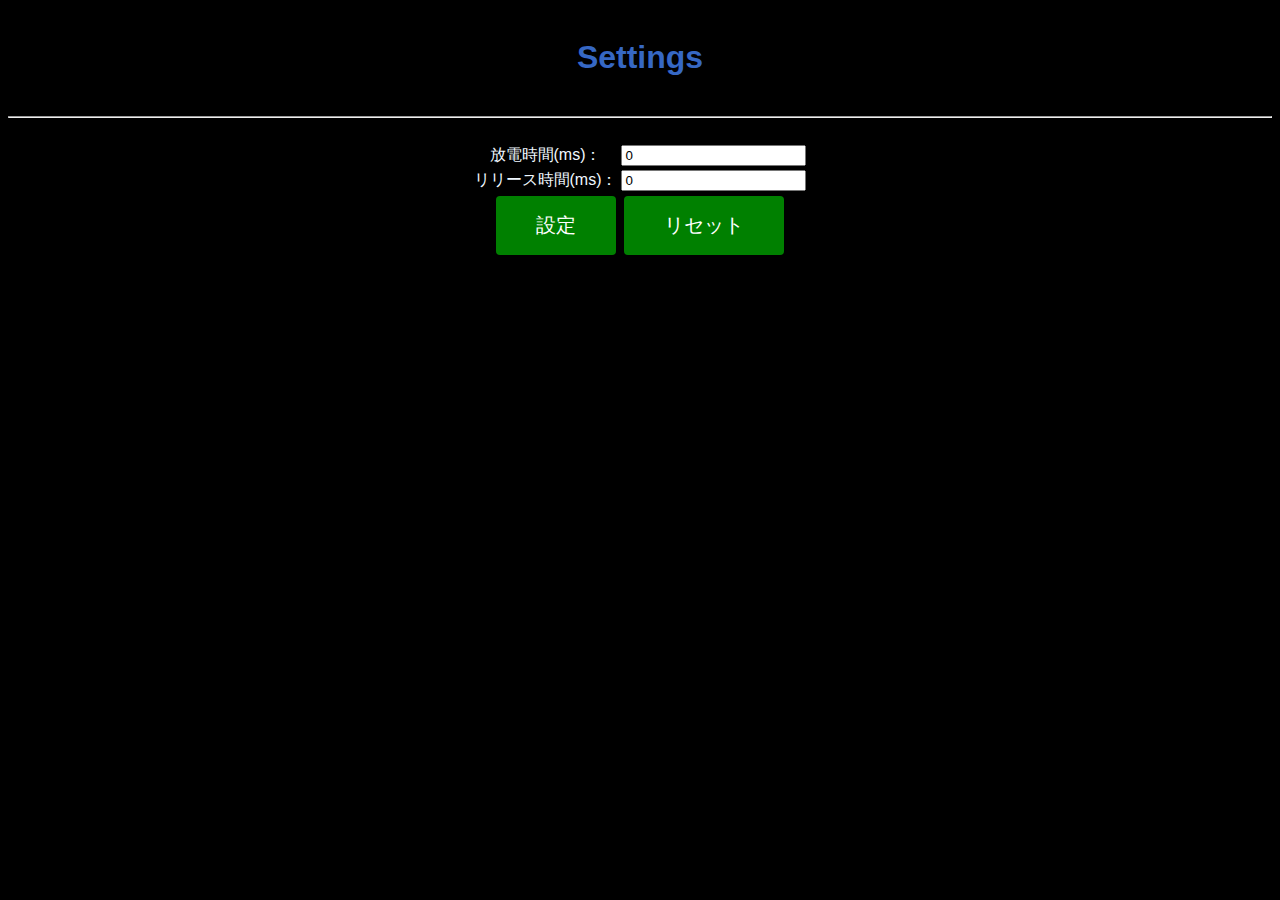
==== data/settings.html @ f1ffce90 "add setting function" ====
<!DOCTYPE html>
<html>
  <head>
    <title>Settings</title>
    <link rel="icon" href="./favicon.ico">
    <link type="text/css" rel="stylesheet" href="./style.css" />
    <meta name="viewport" content="width=device-width, initial-scale=1.0, user-scalable=yes">
    <meta http-equiv="content-type" charset="utf-8">    

    <script type="text/javascript" src="http://ajax.googleapis.com/ajax/libs/jquery/2.1.0/jquery.min.js"></script>

    <script type="text/javascript">

          function doPost(url, data) {
            console.log(url);
            var xhr = new XMLHttpRequest();
            xhr.open("POST", url);
            xhr.setRequestHeader("Content-Type", "application/json");
            xhr.onload = () => {
              console.log(xhr.status);
              console.log("success!");
            };
            xhr.onerror = () => {
              console.log(xhr.status);
              console.log("error!");
            };
            xhr.send(data);
          }

          $(function(){

            $("#SUBMIT_SETTING").click( function(){
                var url = "http://esp8266.local/settings";
    
                var JSONdata = {
                    SPERK_TIME: parseInt($("#SPERK_TIME").val()),
                    RELEASE_TIME: parseInt($("#RELEASE_TIME").val())      
                };

                doPost(url, JSON.stringify(JSONdata));

              })
          })
    </script>
    </head>
    <body id="body"> 
    <h1>Settings</h1>
    <hr>
    <p>
      <form>
      <table>
        <tr>
          <td>放電時間(ms)：</td><td><input type="text" id="SPERK_TIME" name="SPERK_TIME" value="0" /></td>
        </tr>
        <tr>
          <td>リリース時間(ms)：</td><td><input type="text" id="RELEASE_TIME" name="RELEASE_TIME" value="0" /></td>
        </tr>
      </table>
      <button type="submit" name="submit" id="SUBMIT_SETTING" class="button button3">設定</button>
      <button type="reset" name="reset" id="RESET_SETTING" class="button button3">リセット</button>
    </form>
    </p>    
</body>
</html>
---- data/style.css ----
html {
  font-family: Helvetica;
  display: inline-block;
  margin: 0px auto;
  text-align: center;
  background-color: #000000;
  color: aliceblue;
}

div {
  text-align: center;
}

table {
  margin-left:  auto;
  margin-right: auto;
}

h1{
  color: rgba(62, 119, 224, 0.877);
  padding: 2vh;
}

p{
  font-size: 1.5rem;
}

.button {
  display: inline-block;
  background-color: blue;
  border: none;
  border-radius: 4px;
  color: white;
  padding: 16px 40px;
  text-decoration: none;
  font-size: 30px;
  margin: 2px;
  cursor: pointer;
}

.button2 {
  background-color: red;
}

.button3 {
  background-color: green;
  font-size: 20px;
}
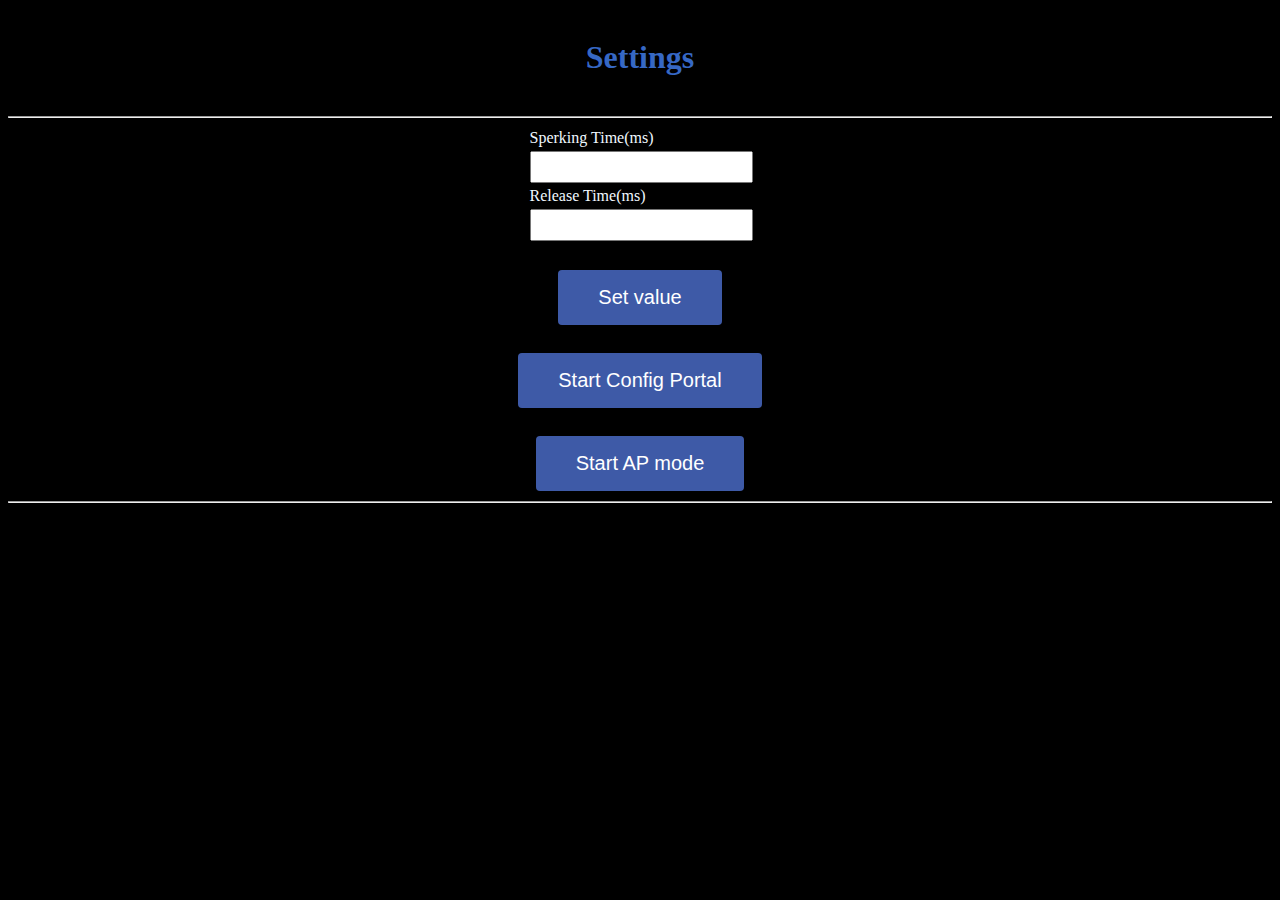
==== commit 0a0e40c9: "Changing AP and STA mode is OK." ====
--- a/data/settings.html
+++ b/data/settings.html
@@ -1,64 +1,73 @@
 <!DOCTYPE html>
 <html>
-  <head>
-    <title>Settings</title>
-    <link rel="icon" href="./favicon.ico">
-    <link type="text/css" rel="stylesheet" href="./style.css" />
-    <meta name="viewport" content="width=device-width, initial-scale=1.0, user-scalable=yes">
-    <meta http-equiv="content-type" charset="utf-8">    
 
-    <script type="text/javascript" src="http://ajax.googleapis.com/ajax/libs/jquery/2.1.0/jquery.min.js"></script>
+<head>
+  <title>Settings</title>
+  <link rel="icon" href="favicon.ico">
+  <link type="text/css" rel="stylesheet" href="style.css" />
+  <meta name="viewport" content="width=device-width, initial-scale=1.0, user-scalable=no">
+  <meta http-equiv="content-type" charset="utf-8">
 
-    <script type="text/javascript">
+  <script src="jquery-2.2.4.min.js"></script>
 
-          function doPost(url, data) {
-            console.log(url);
-            var xhr = new XMLHttpRequest();
-            xhr.open("POST", url);
-            xhr.setRequestHeader("Content-Type", "application/json");
-            xhr.onload = () => {
-              console.log(xhr.status);
-              console.log("success!");
-            };
-            xhr.onerror = () => {
-              console.log(xhr.status);
-              console.log("error!");
-            };
-            xhr.send(data);
-          }
+  <script>
 
-          $(function(){
+    function doPost(url, data) {
+      console.log(url);
+      var xhr = new XMLHttpRequest();
+      xhr.open("POST", url);
+      xhr.setRequestHeader("Content-Type", "application/json");
+      xhr.onload = () => {
+        console.log(xhr.status);
+        console.log("success!");
+      };
+      xhr.onerror = () => {
+        console.log(xhr.status);
+        console.log("error!");
+      };
+      xhr.send(data);
+    }
 
-            $("#SUBMIT_SETTING").click( function(){
-                var url = "http://esp8266.local/settings";
-    
-                var JSONdata = {
-                    SPERK_TIME: parseInt($("#SPERK_TIME").val()),
-                    RELEASE_TIME: parseInt($("#RELEASE_TIME").val())      
-                };
+    $(document).on('click touchstart touchend', '#SUBMIT_SETTING', function () {
 
-                doPost(url, JSON.stringify(JSONdata));
+      var url = "http://" + document.location.host + "/";
+      var JSONdata = {
+        SPERK_TIME: parseInt($("#SPERK_TIME").val()),
+        RELEASE_TIME: parseInt($("#RELEASE_TIME").val())
+      };
 
-              })
-          })
-    </script>
-    </head>
-    <body id="body"> 
-    <h1>Settings</h1>
-    <hr>
-    <p>
-      <form>
-      <table>
-        <tr>
-          <td>放電時間(ms)：</td><td><input type="text" id="SPERK_TIME" name="SPERK_TIME" value="0" /></td>
-        </tr>
-        <tr>
-          <td>リリース時間(ms)：</td><td><input type="text" id="RELEASE_TIME" name="RELEASE_TIME" value="0" /></td>
-        </tr>
-      </table>
-      <button type="submit" name="submit" id="SUBMIT_SETTING" class="button button3">設定</button>
-      <button type="reset" name="reset" id="RESET_SETTING" class="button button3">リセット</button>
-    </form>
-    </p>    
+      doPost(url, JSON.stringify(JSONdata));
+
+    })
+
+  </script>
+
+</head>
+
+<body id="body">
+  <h1>Settings</h1>
+  <hr>
+  <table>
+    <tr>
+      <td>Sperking Time(ms)</td>
+    </tr>
+    <tr>
+      <td><input type="number" id="SPERK_TIME" name="SPERK_TIME" value="%SPERK_TIME%" /></td>
+    </tr>
+    <tr>
+      <td>Release Time(ms)</td>
+    </tr>
+    <tr>
+      <td><input type="number" id="RELEASE_TIME" name="RELEASE_TIME" value="%RELEASE_TIME%" /></td>
+    </tr>
+  </table>
+  <p></p>
+  <a href="/"><button id="SUBMIT_SETTING" class="button button3">Set value</button></a>
+  <p></p>
+  <a href="/STAmode"><button id="STA" class="button button3">Start Config Portal</button></a>
+  <p></p>
+  <a href="/APmode"><button id="AP" class="button button3">Start AP mode</button></a>
+  <hr>
 </body>
+
 </html>--- a/data/style.css
+++ b/data/style.css
@@ -1,5 +1,5 @@
 html {
-  font-family: Helvetica;
+  font-family: verdana;
   display: inline-block;
   margin: 0px auto;
   text-align: center;
@@ -7,27 +7,43 @@
   color: aliceblue;
 }
 
+div, input {
+  padding: 5px;
+  font-size: 1em;
+}
+
+input {
+  width: 95%;
+}
+
 div {
   text-align: center;
 }
 
+.countNumber {
+  font-size: 240px; 
+  font-family:'HiraKakuProN-W6'; 
+  color:whitesmoke;  
+}
+
 table {
+  text-align:   left;
   margin-left:  auto;
   margin-right: auto;
 }
 
-h1{
+h1 {
   color: rgba(62, 119, 224, 0.877);
   padding: 2vh;
 }
 
-p{
+p {
   font-size: 1.5rem;
 }
 
 .button {
   display: inline-block;
-  background-color: blue;
+  background-color: rgba(9, 255, 0, 0.425);
   border: none;
   border-radius: 4px;
   color: white;
@@ -39,10 +55,10 @@
 }
 
 .button2 {
-  background-color: red;
+  background-color: rgba(255, 38, 0, 0.932);
 }
 
 .button3 {
-  background-color: green;
+  background-color: rgb(62, 90, 167);
   font-size: 20px;
 }
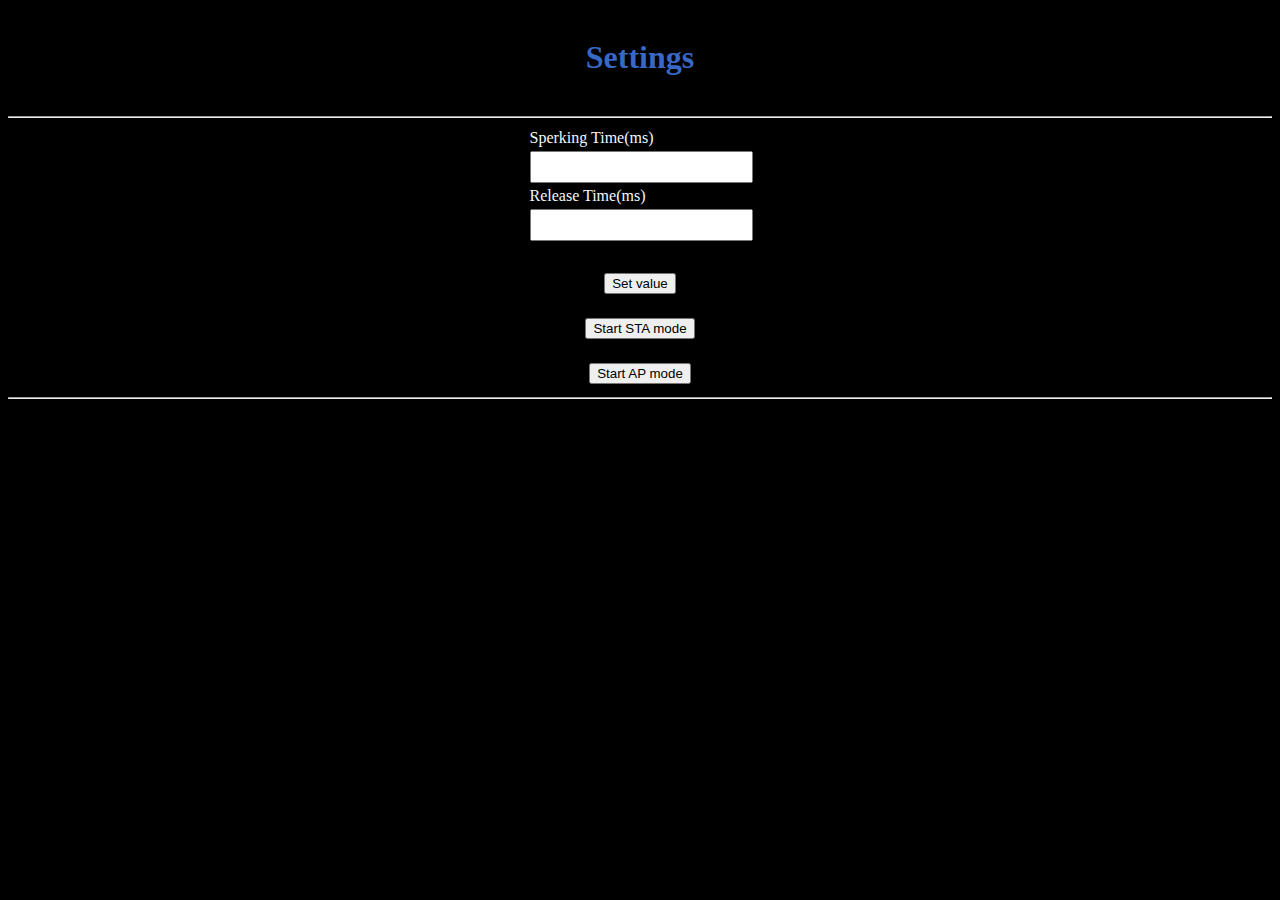
==== commit cac1da03: "add Function Changing Config Mode and APmode" ====
--- a/data/settings.html
+++ b/data/settings.html
@@ -8,10 +8,9 @@
   <meta name="viewport" content="width=device-width, initial-scale=1.0, user-scalable=no">
   <meta http-equiv="content-type" charset="utf-8">
 
-  <script src="jquery-2.2.4.min.js"></script>
+  <script type="text/javascript" src="jquery-3.5.1.slim.min.js"></script>
 
-  <script>
-
+  <script type="text/javascript">
     function doPost(url, data) {
       console.log(url);
       var xhr = new XMLHttpRequest();
@@ -28,18 +27,22 @@
       xhr.send(data);
     }
 
-    $(document).on('click touchstart touchend', '#SUBMIT_SETTING', function () {
+    $(document).on('touchstart', '#SUBMIT, #STA_MODE, #AP_MODE', function () {
+      var url = "http://" + document.location.host + "/";
 
-      var url = "http://" + document.location.host + "/";
+      var sID = $(this).attr('id');
+
       var JSONdata = {
-        SPERK_TIME: parseInt($("#SPERK_TIME").val()),
-        RELEASE_TIME: parseInt($("#RELEASE_TIME").val())
+        MODE: sID,
+        SPERK_TIME: parseInt($('#SPERK_TIME').val()),
+        RELEASE_TIME: parseInt($('#RELEASE_TIME').val())
       };
+
+      console.log(JSONdata);
 
       doPost(url, JSON.stringify(JSONdata));
 
     })
-
   </script>
 
 </head>
@@ -62,11 +65,13 @@
     </tr>
   </table>
   <p></p>
-  <a href="/"><button id="SUBMIT_SETTING" class="button button3">Set value</button></a>
-  <p></p>
-  <a href="/STAmode"><button id="STA" class="button button3">Start Config Portal</button></a>
-  <p></p>
-  <a href="/APmode"><button id="AP" class="button button3">Start AP mode</button></a>
+  <div class="container">
+    <button onclick="location.href='/'" id="SUBMIT" class="btn1 btn3">Set value</button>
+    <p></p>
+    <button id="STA_MODE" class="btn1 btn3">Start STA mode</button>
+    <p></p>
+    <button id="AP_MODE" class="btn1 btn3">Start AP mode</button>
+  </div>
   <hr>
 </body>
 
